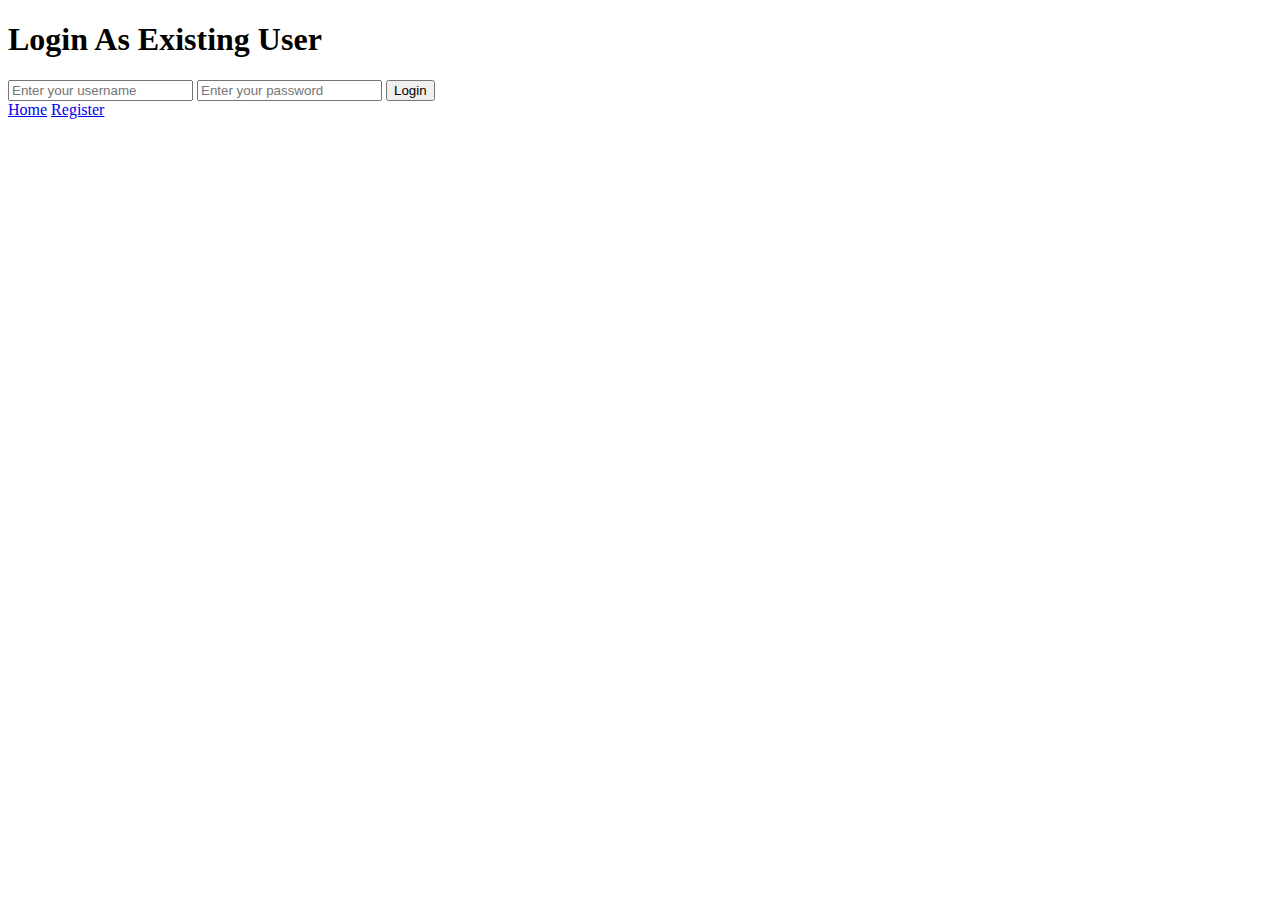
==== pages/login.html @ fc028be8 "first commit" ====
<!DOCTYPE html>
<html lang="en">

<head>
    <meta charset="UTF-8">
    <meta name="viewport" content="width=device-width, initial-scale=1.0">
    <title>Login Page</title>
</head>

<body>
    <h1>Login As Existing User</h1>

    <form action=""></form>
    <input type="text" placeholder="Enter your username" required>
    <input type="password" placeholder="Enter your password" required>
    <button type="submit">Login</button>
    </form>
    <div>
        <a href="../index.html">Home</a>
        <a href="./register.html">Register</a>
    </div>
</body>

</html>
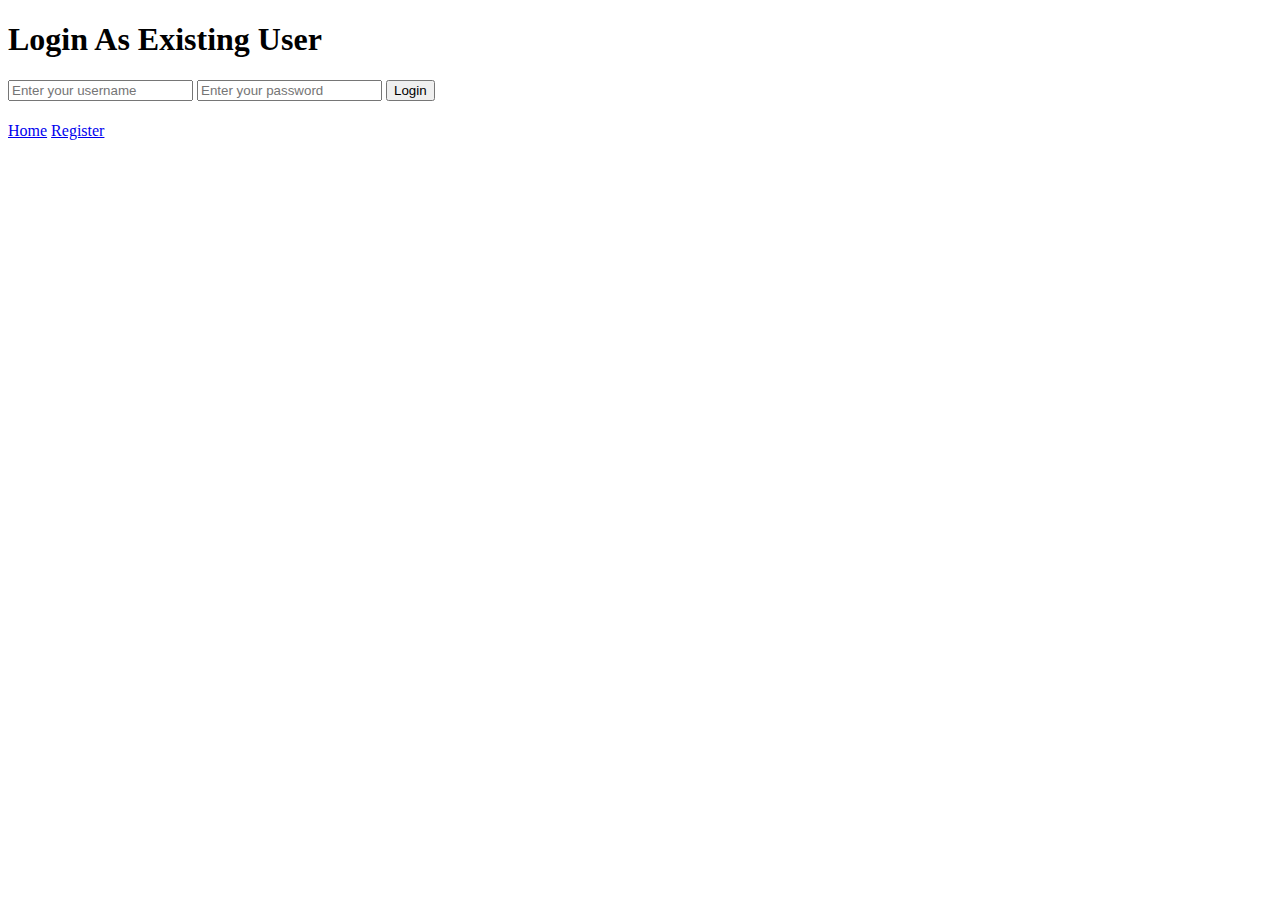
==== commit 453f859a: "More fire" ====
--- a/pages/login.html
+++ b/pages/login.html
@@ -5,16 +5,20 @@
     <meta charset="UTF-8">
     <meta name="viewport" content="width=device-width, initial-scale=1.0">
     <title>Login Page</title>
+    <script src="../script/login.js" defer></script>
 </head>
 
 <body>
     <h1>Login As Existing User</h1>
 
-    <form action=""></form>
-    <input type="text" placeholder="Enter your username" required>
-    <input type="password" placeholder="Enter your password" required>
-    <button type="submit">Login</button>
+    <form id="login">
+        <input type="text" placeholder="Enter your username" required>
+        <input type="password" placeholder="Enter your password" required>
+        <button type="submit">Login</button>
     </form>
+
+    <h1 id="message"></h1>
+
     <div>
         <a href="../index.html">Home</a>
         <a href="./register.html">Register</a>
